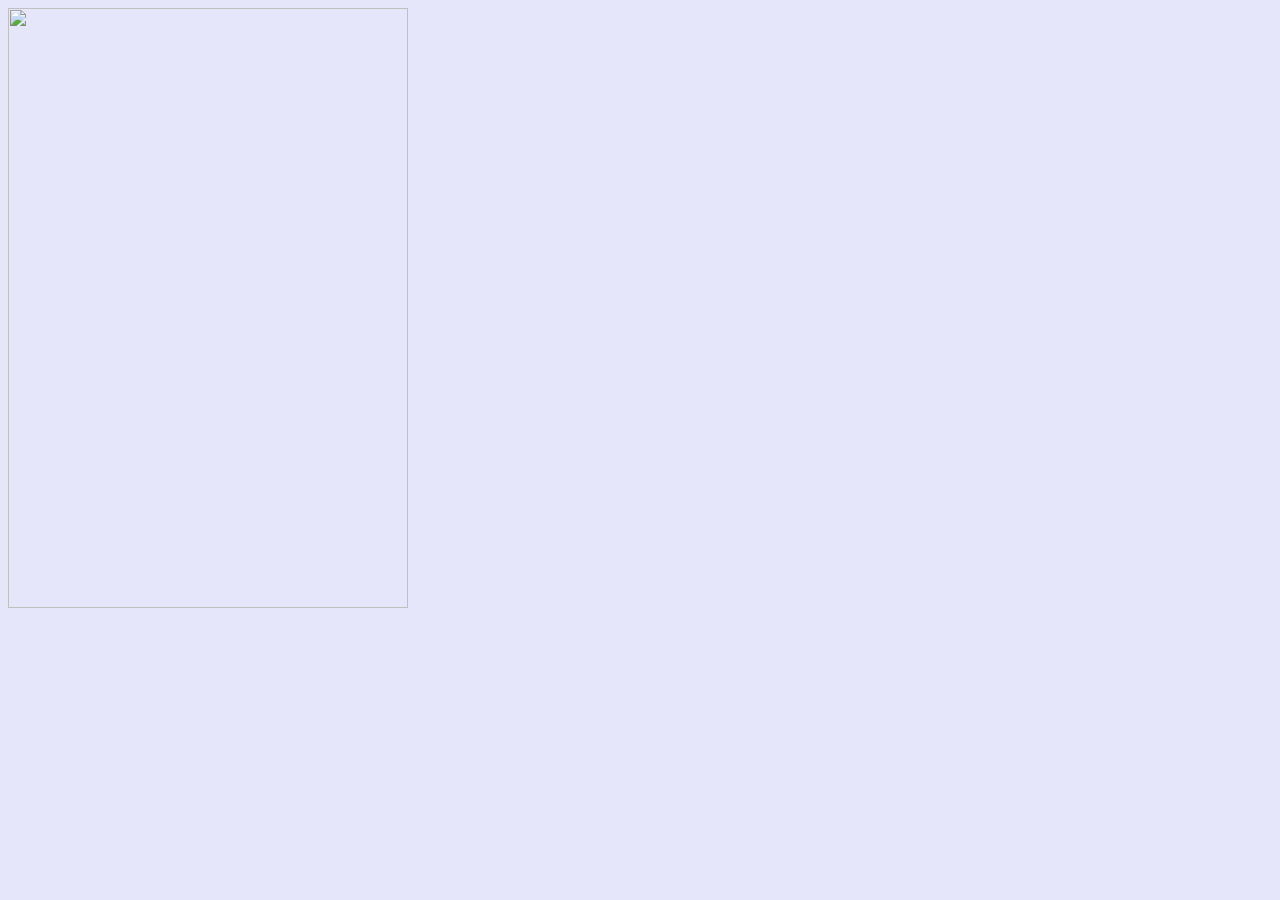
==== 1.html @ b3696516 "puzzle" ====
<!DOCTYPE html>
<heml kang="en">
<head>
  <meta charset="utf-8">
  <title>我的海报</title>
  </head>
  <body style="background-color:lavender">
  <img src="1.png" width="400px"height="600px">
  </body>
  </html>
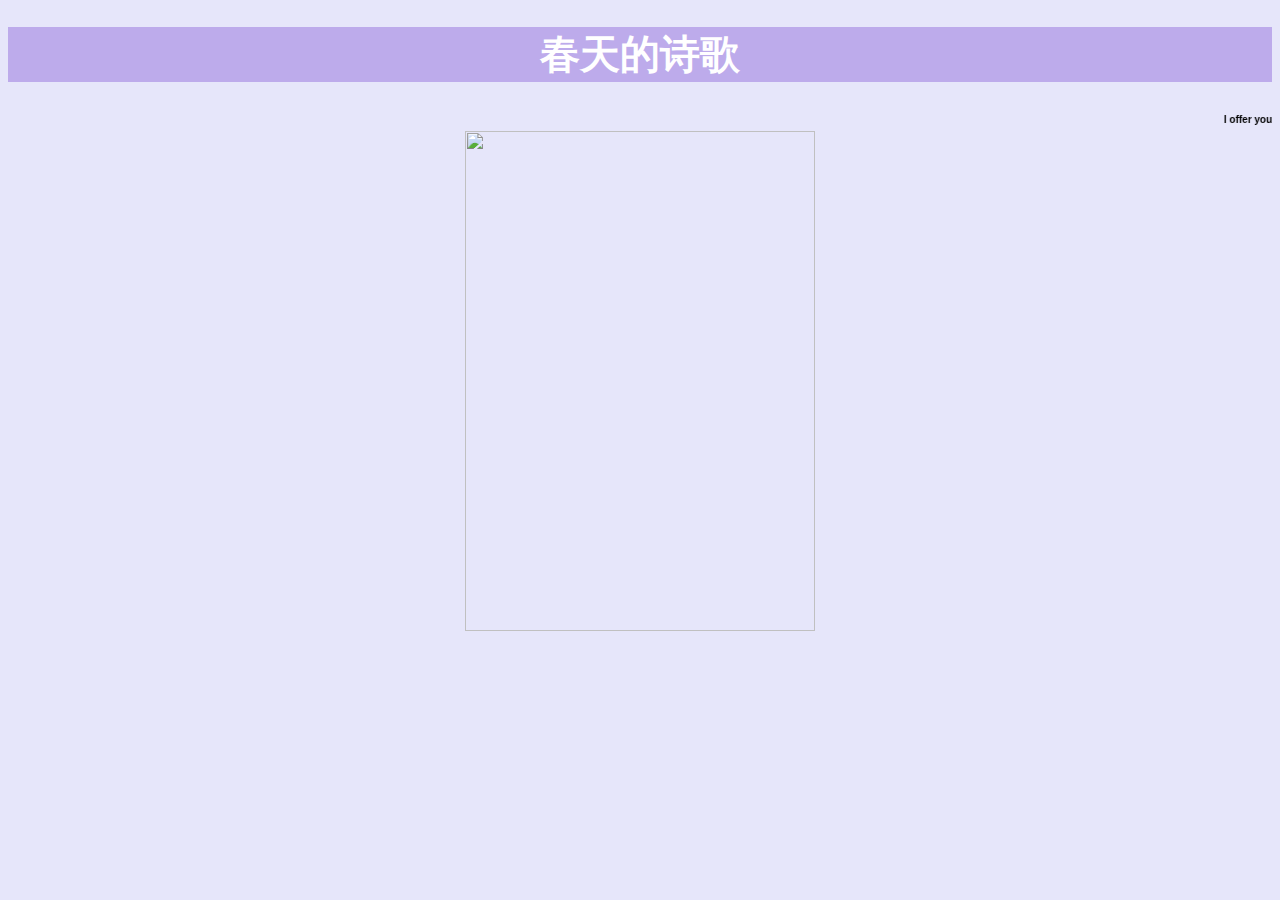
==== commit 1a57ced5: "Update 1.html" ====
--- a/1.html
+++ b/1.html
@@ -3,8 +3,45 @@
 <head>
   <meta charset="utf-8">
   <title>我的海报</title>
+  <style type="text/css">
+  h1 {
+    font-size:40px;
+    color: white;
+    background-color: rgb(147,112,219,0.5);
+  }
+  body{
+    text-align: center;
+    background-color: #f8f6f0;
+  }
+  b{
+    text-align:left;
+    font-family: Helvetica, Geneva, Arial,
+            SunSans-Regular, sans-serif;
+    font-size:10px;
+    color:#white;
+  }
+  </style>
   </head>
+  <h1>春天的诗歌</h1>
   <body style="background-color:lavender">
-  <img src="1.png" width="400px"height="600px">
+  <marquee><b>I offer you lean streets, desperate sunsets, the moon of the jagged suburbs.
+
+I offer you the bitterness of a man who has looked long and long at the lonely moon.
+
+I offer you my ancestors, my dead men, the ghosts that living men have honoured in marble: my father’s father killed in the frontier of Buenos Aires, two bullets through his lungs, bearded and dead, wrapped by his soldiers in the hide of a cow;
+
+my mother’s grandfather -just twentyfour- heading a charge of three hundred men in Perú, now ghosts on vanished horses.I offer you whatever insight my books may hold. whatever manliness or humour my life.
+
+I offer you the loyalty of a man who has never been loyal.
+
+I offer you that kernel of myself that I have saved somehow -the central heart that deals not in words, traffics not with dreams and is untouched by time, by joy, by adversities.
+
+I offer you the memory of a yellow rose seen at sunset, years before you were born.
+
+I offer you explanationsof yourself, theories about yourself, authentic and surprising news of yourself.
+
+I can give you my loneliness, my darkness, the hunger of my heart; I am trying to bribe you with uncertainty, with danger, with defeat</b></marquee>
+<br>
+  <img src="1.png" width="350px"height="500px">
   </body>
   </html>
